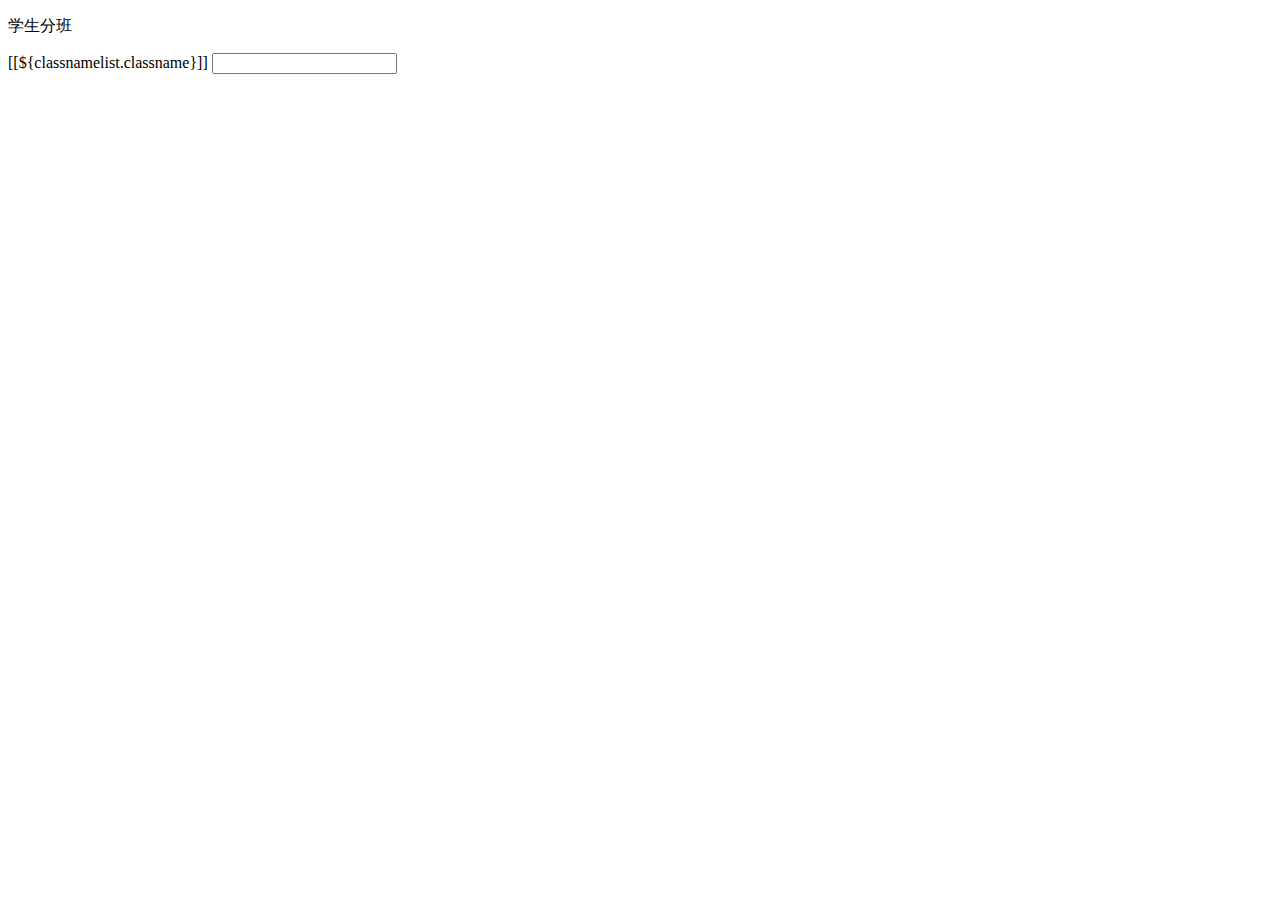
==== src/main/resources/template/admin/distributeClass.html @ 0a346833 "06-05" ====
<!DOCTYPE html>
<html lang="en">
<head>
    <meta charset="UTF-8">
    <title>Title</title>
</head>
<body>
<p>学生分班</p>
<tr th:each="classnamelist:${classNameList}">
    <td>[[${classnamelist.classname}]]</td>
</tr>

<input type="text" id="classname"/>
<div id="show"></div>
<script th:inline="javascript">

//    let classNamelist = [[${classNameList}]];
//    var finallist = JSON.stringify(classNamelist);
//    document.write(finallist);
//    var input = document.getElementById('classname');
//    var str = '';
//    var show = document.getElementById('show');
//    input.onkeyup = function(){
//        show.style.display = 'block';
//        let str = '';
//
//        for (var c in classNamelist){
//            let result = classNamelist[c].classname.indexOf(input.value);
//            if (result != -1)
//            {
//                str + "<p>" + result + "</p>";
//                document.write(result);
//            }
//
//        }
//
//        if (!input.value || !str){
//            show.innerHTML="<p>暂无结果</p>";
//        }else{
//            show.innerHTML = str;
//        }
//    };
//    input.onblur = function () {
//        show.style.display = 'none';
//        input.value = ''
//    }

</script>

</body>
</html>
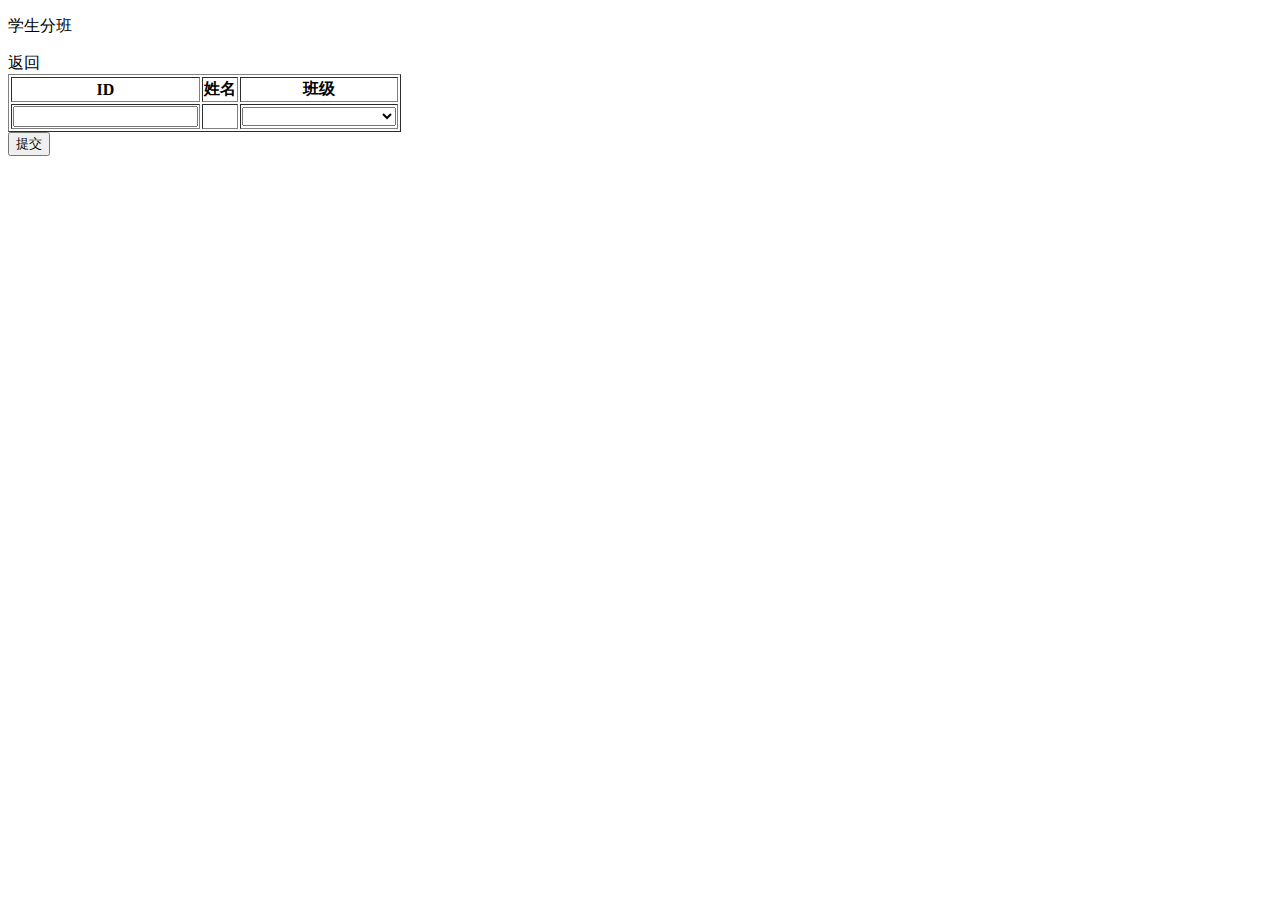
==== commit e1a06378: "实现了admin权限下批量为学生update班级(先注册权限为学生的账号)" ====
--- a/src/main/resources/template/admin/distributeClass.html
+++ b/src/main/resources/template/admin/distributeClass.html
@@ -6,44 +6,30 @@
 </head>
 <body>
 <p>学生分班</p>
-<tr th:each="classnamelist:${classNameList}">
-    <td>[[${classnamelist.classname}]]</td>
-</tr>
+<a th:href="@{/}">返回</a>
+<form th:action="@{/distributeClass}" method="post">
+<table border="1">
+    <tr>
+        <th>ID</th>
+        <th>姓名</th>
+        <th>班级</th>
+    </tr>
+    <tr th:each="notClass:${notClasslist}">
+        <td><input type="text" th:value="${notClass.id}" name="id"></td>
+        <td th:text="${notClass.stuname}"></td>
+        <td>
+            <select name="classname" id="">
+                <option></option>
+            <option th:each=" Class: ${Classlist}" th:value='${Class.classname}'>[[${Class.classname}]]</option>
+            </select>
+        </td>
+    </tr>
 
-<input type="text" id="classname"/>
-<div id="show"></div>
+</table>
+    <input type="submit" value="提交">
+</form>
 <script th:inline="javascript">
 
-//    let classNamelist = [[${classNameList}]];
-//    var finallist = JSON.stringify(classNamelist);
-//    document.write(finallist);
-//    var input = document.getElementById('classname');
-//    var str = '';
-//    var show = document.getElementById('show');
-//    input.onkeyup = function(){
-//        show.style.display = 'block';
-//        let str = '';
-//
-//        for (var c in classNamelist){
-//            let result = classNamelist[c].classname.indexOf(input.value);
-//            if (result != -1)
-//            {
-//                str + "<p>" + result + "</p>";
-//                document.write(result);
-//            }
-//
-//        }
-//
-//        if (!input.value || !str){
-//            show.innerHTML="<p>暂无结果</p>";
-//        }else{
-//            show.innerHTML = str;
-//        }
-//    };
-//    input.onblur = function () {
-//        show.style.display = 'none';
-//        input.value = ''
-//    }
 
 </script>
 
